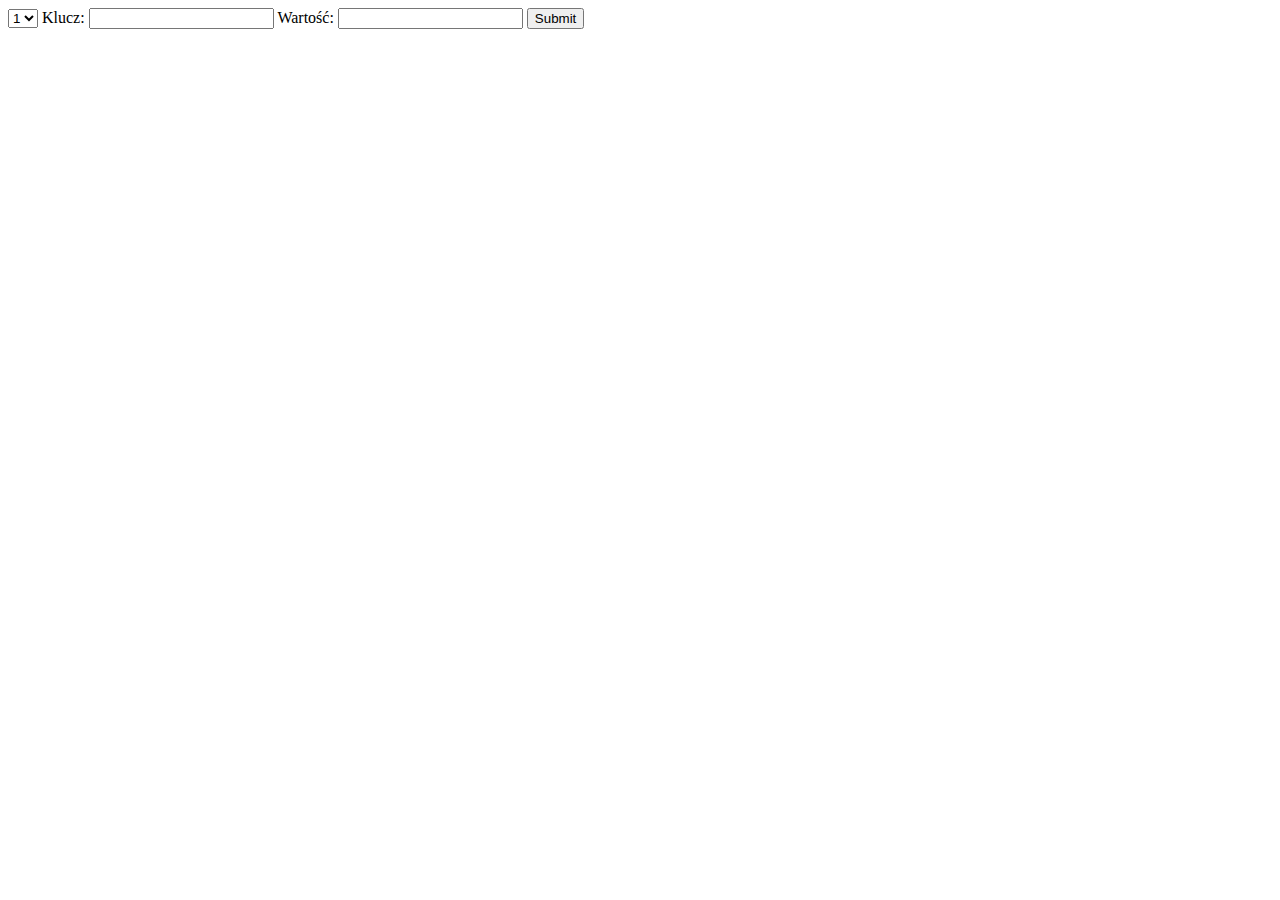
==== src/main/webapp/cookie3.html @ 1f419064 "zadania rozwiązane" ====
<!DOCTYPE html>
<html lang="en">
<head>
    <meta charset="UTF-8">
    <title>Cookie 2</title>
</head>
<body>
<form action="/addToCookies" method="POST">
    <select name="time">
        <option value="1">1</option>
        <option value="2">2</option>
        <option value="3">3</option>
        <option value="4">4</option>
        <option value="5">5</option>
    </select>
    <label>
        Klucz:
        <input type="text" name="key">
    </label>
    <label>
        Wartość:
        <input type="text" name="value">
    </label>
    <input type="submit">
</form>
</body>
</html>
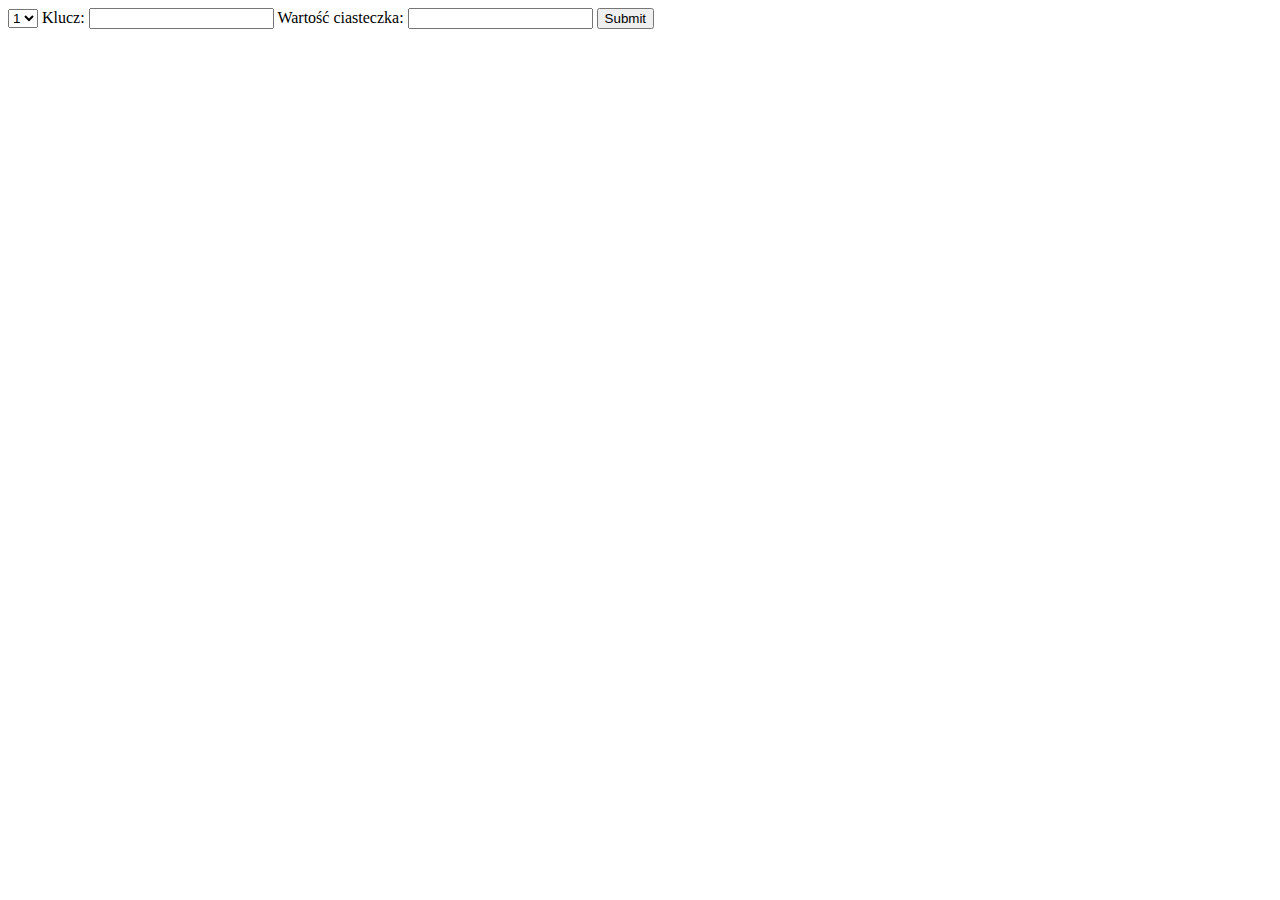
==== commit 65bfe583: "zadania" ====
--- a/src/main/webapp/cookie3.html
+++ b/src/main/webapp/cookie3.html
@@ -2,10 +2,10 @@
 <html lang="en">
 <head>
     <meta charset="UTF-8">
-    <title>Cookie 2</title>
+    <title>Cookie 3</title>
 </head>
 <body>
-<form action="/addToCookies" method="POST">
+<form action="/cookie3" method="POST">
     <select name="time">
         <option value="1">1</option>
         <option value="2">2</option>
@@ -18,10 +18,10 @@
         <input type="text" name="key">
     </label>
     <label>
-        Wartość:
+        Wartość ciasteczka:
         <input type="text" name="value">
     </label>
-    <input type="submit">
+        <input type="submit">
 </form>
 </body>
 </html>